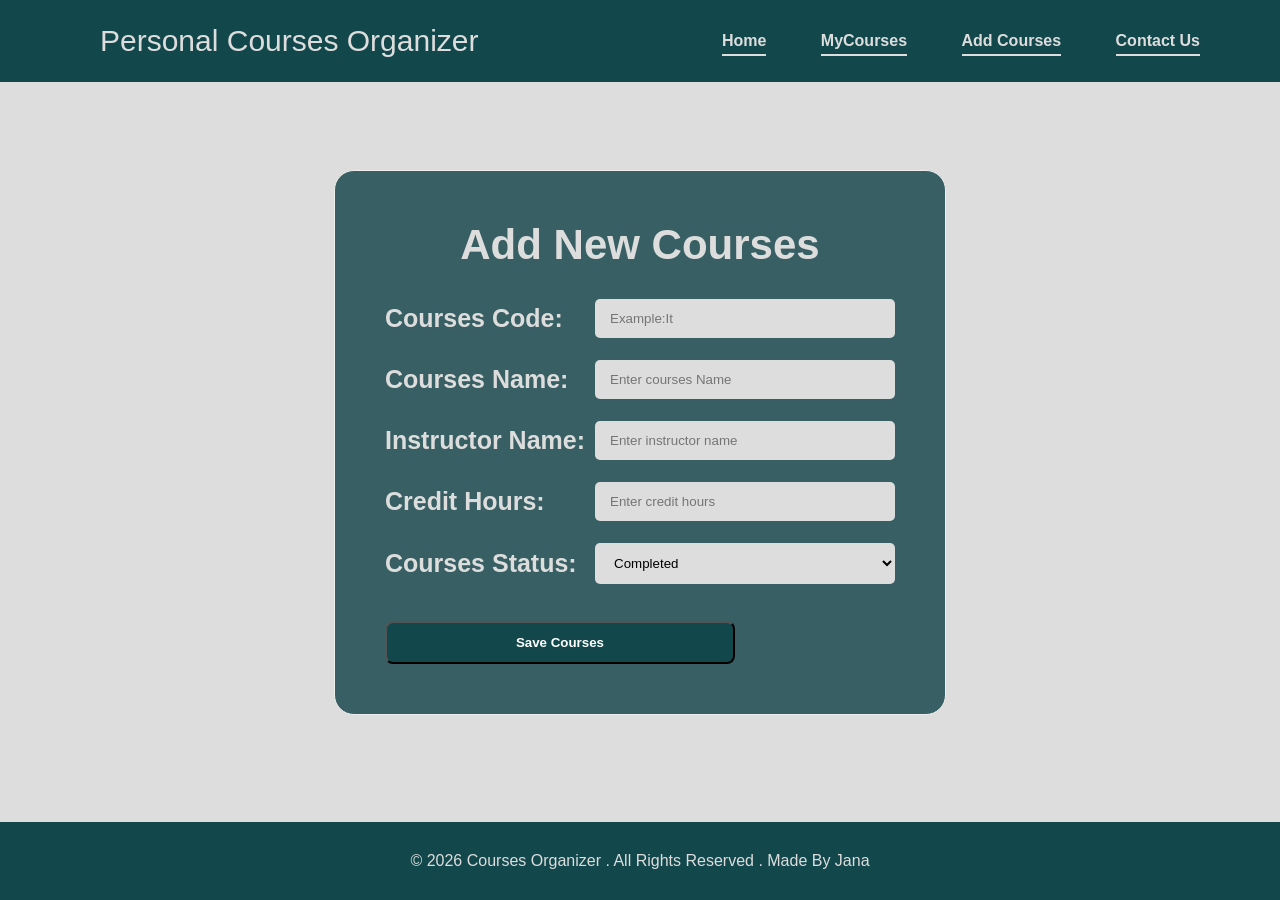
==== AddCourses.html @ 81098dcb "Add files via upload" ====
<!DOCTYPE html>
<html lang="en">
    <head>
        <meta charset="UTF-8">
        <meta name="viewport"  content="width=device-width,initial-scale+1.0"/>
        <title>Add Courses</title>
        <link rel="stylesheet" href="mystyle.css">
    </head>
    <body>
        <header class="nav-bar">
            <div class="logo">Personal Courses Organizer</div>
            <nav class="nav-links">
                <a href="Index.html" title="Home">Home</a>
            <a href=" Mycourses.html" title="courses">MyCourses</a>
            <a href="AddCourses.html" title="Add-Courses">Add Courses</a>
            <a href="ContactUs.html" title="Contact Us">Contact Us</a>
            </nav>
        </header>
        <main class="add-page">
            <div class="form-container">
                <h2>Add New Courses</h2>
                <form>
                    <div class="form-group">
                        <label>Courses Code:</label>
                        <input type="text" placeholder="Example:It">
                    </div>
                    <div class="form-group">
                    <label>Courses Name:</label>
                    <input type="text" placeholder="Enter courses Name">
                    </div>
                    <div class="form-group">
                        <label>Instructor Name:</label>
                        <input type="text" placeholder="Enter instructor name">
                    </div>
                    <div class="form-group">
                        <label>Credit Hours:</label>
                        <input type="numbers" placeholder="Enter credit hours">
                    </div>
                    <div class="form-group">
                        <label> Courses Status:</label>
                        <select class="status-select">
                            <option value="Completed"> Completed</option>
                            <option value="Planned">Planned</option>
                            <option value="In-Progress">In-Progress</option>
                        </select>
                    </div>
                    <button type="Submit" class="View-btn">Save Courses</button>
                </form>
            </div>
        </main>
        <footer class="main-footer">
            <p>&copy; 2026 Courses Organizer . All Rights Reserved . Made By Jana</p>
        </footer>
    </body>

</html>
---- mystyle.css ----
*{
    margin: 0;
    padding: 0;
    box-sizing: border-box;
    font-family: sans-serif;
}
.nav-bar{
    display: flex;
    justify-content: space-between;
    align-items: center;
    padding: 20px 80px;
    background-color: #12484c;
}
 .logo{
    font-size: 24px;
    color:#ddd;
 }

 .nav-links a{
    text-decoration: none;
    margin-left: 25px;
    color:#ddd;
    font-weight: bold;
    border-bottom: 2px solid #ddd;
    padding-bottom: 5px;
    transition: 0.3s;

 }
 .nav-links a:hover{
   color: #2B757A;
   border-bottom-color: #2B757A;
 }
 .info-section{
    display: flex;
    align-items: stretch;
    min-height: calc(100vh - 150px);
    overflow: hidden;
    width: 100%;
    background-image: linear-gradient(rgba(255,255,255,0),rgba(255,255,255,0)), url(images111.jpg);
    background-size: cover;
    background-position: center;
    background-repeat: no-repeat;
 }
 .info-text{
    flex: 1;
    padding:  50px 80px;
    display: flex;
    flex-direction: column;
    justify-content: center;
    text-align: left;
 }

 .info-text h2{
    font-size: 45px;
    color:#2B757A;
    margin-bottom: 30px;
    max-width: 450px;
 }
 .View-btn{
   display: inline-block;
   padding: 12px 25px;
   background-color: #12484c;
   color: white !important;
   text-decoration: none;
   border-radius: 8px;
   font-weight: bold;
   margin-top: 15px;
   transition: 0.3s;
   width: 350px;
   text-align: center;
 }
 .View-btn:hover{
   background-color: #2B757A !important;
   transform:  scale(1.05);
   color:#ddd !important;
 }
 .View-btn:active{
   background-color: #12484c;
   transform: scale(0.95);
 }





 .courses-main{
    padding: 50px 80px; 
    min-height:80vh;
 }
  body{
    background-color:#ddd !important;
    margin: 0;
    padding: 0;
 }
 .courses-table{
    width: 100%;
    border-collapse: collapse;
    margin-top: 40px;
    background-color:#2B757A;
    box-shadow: 0 5px 15px lab(28.98% 41.94 -5.53 / 0.744)

 }
 .courses-table th , .courses-table td{
    padding: 25px  20px;
    border: 2px solid #ddd;
    text-align: left;
    
 }
 .courses-table th{
    background-color: #12484c;
    color: aliceblue;
 }
 .courses-table tbody tr:hover{
    background-color: #f1f7f8;
    transition: 0.3s;
 }
 .main-footer{
    text-align:  center;
    padding: 30px;
    background-color: #12484c;
    color: white;
    width: 100%;
 }


 .add-page{
   min-height: 80vh;
   display: flex;
   align-items: center;
   justify-content: center;
   background-color: #ddd;
   padding: 40px 0;
 }
 .form-container{
   background: #385f63;
   padding: 50px;
   border-radius: 20px;
   box-shadow: 0 40px 15px, rgba(246, 245, 245, 0.951);
   position: relative;
   overflow: hidden;
   border: 1px solid #eee;
   font-size: 28px;
 }
 .form-accent{
   position: absolute;
   top: 0;
   left: 0;
   width: 100%;
   height: 6px;
   background-color: #7d9b99;
 }
 .form-container h2{
   color:#ddd;
   margin-bottom: 10px;
   text-align: center;
   margin-bottom: 30px;
 }
 .form-group{
   margin-bottom: 22px;
   display: flex;
   align-items: center;
   justify-content: space-between;
   width: 100%;

 }
 .form-group label{
   color:#ddd !important;
   font-size: 25px;
   font-weight: bold;
   flex-shrink: 0;  /*يمنع الكلام انوا ينزل تحت*/
   margin-right: 10px;
   white-space: nowrap;
   display: inline-block;
 }
 .form-group input , .status-select{
   width: 300px;
   padding: 12px 15px;
   border-radius: 5px;
   border: none;
   background-color: #ddd;
   color:#7d9b99
   font-size: 16px;
   box-shadow: 0 2px 5px , rgba(0, 0 ,0 , 0.1);
 }



 .contact-title{
   color:#ddd;
   font-size: 37px;
   margin-bottom: 30px;
   text-align: center;
 }
 body{
   display: flex;
   flex-direction: column;
   min-height: 100vh;
 }
 .info-box{
   background-color: #385f63;
   margin-bottom: 15px;
   padding:  10px 10px;
   border-radius: 10px;
   border-left: 5px solid #2B757A;
   width: 100%;
   max-width: 450px;
 }
 .nav-bar{
   width: 100%;
   background-color: #12484c;
   display: flex;
   justify-content: space-between;
   align-items: center;
   top:0;
   padding: 24px 80px;
 }
 .info-box label{
   display: block;
   color: #888;
   font-size: 28px;
   margin-bottom: 5px;
   font-weight: normal;
 }
 .info-box p{
   color: #ddd;
   font-size: 24px;
   font-weight: bold;
   margin: 0;
 }
 .info-box:hover{
   background-color: #2B757A;
   transform: translateY(-5px);
   transition: 0.3s;
 }
 .main{
   flex: 1;
   display: flex;
   flex-direction: column;
   align-items: center;
   justify-content: center;
   padding: 40px 0;
 }
 .main-footer{
   margin-top: auto;
   width: 100%;
   background-color: #12484c;
   color: #ddd;
   text-align: center;
   padding:  30px;
   flex-direction: column;
 }
 .logo{
   color: #ddd;
   margin: 0;
   font-size: 30px;
   padding-left: 20px;
 }
 .nav-links a{
   color: #ddd;
   text-decoration: none;
   margin-left: 50px;
   font-weight: bold;
 }
 html, body{
   margin: 0;
   padding: 0;
   width: 100%;
   height: 100%;
   background-color: #12484c;
 }



@media (max-width: 600px) {
    .form-container {
        width: 95% !important; 
        padding: 20px !important; 
        font-size: 16px !important; 
    }

    .form-group input, .status-select {
        width: 100% !important; 
    }
    
    .contact-title {
        font-size: 24px !important; 
    }
}
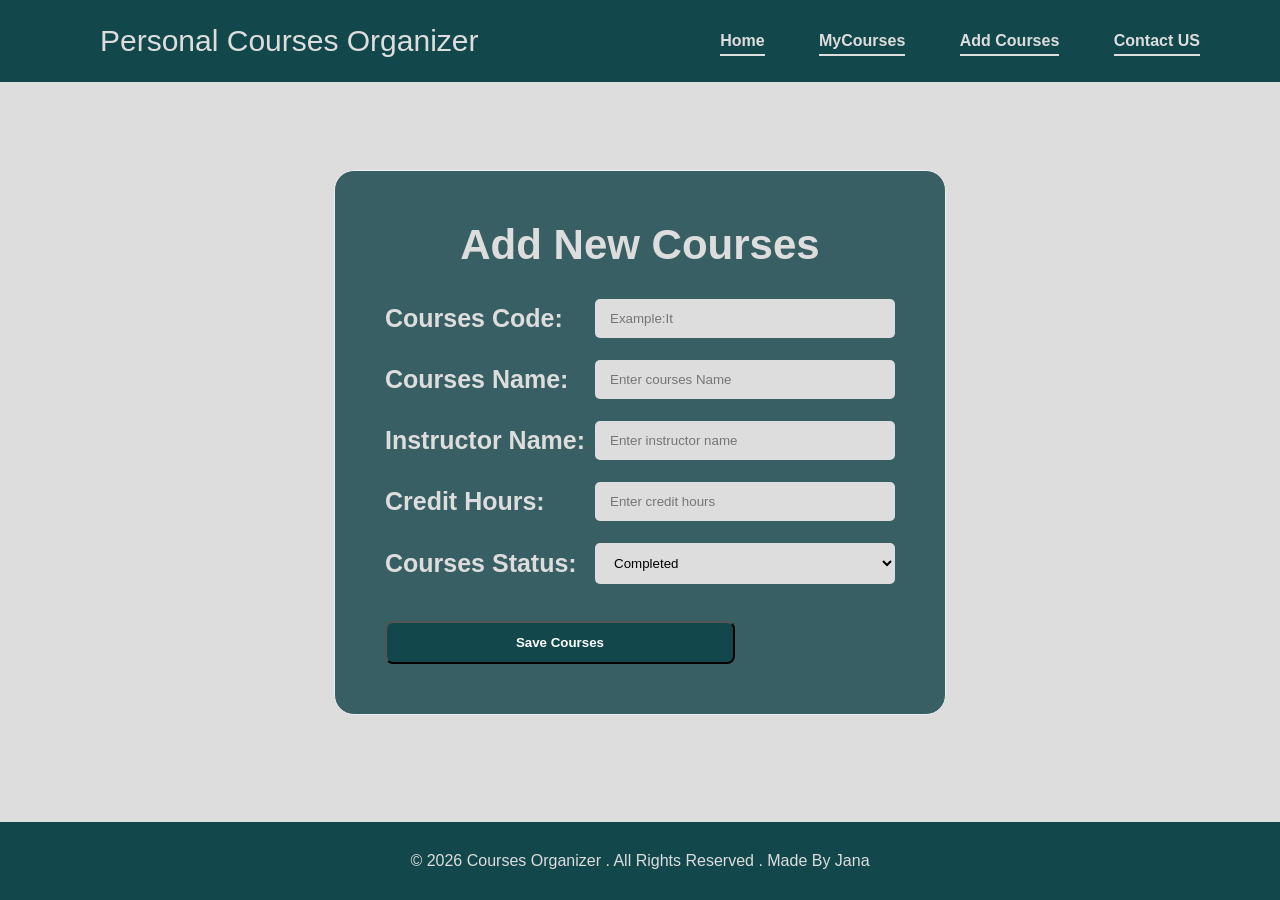
==== commit 0789d161: "Update AddCourses.html" ====
--- a/AddCourses.html
+++ b/AddCourses.html
@@ -13,7 +13,7 @@
                 <a href="Index.html" title="Home">Home</a>
             <a href=" Mycourses.html" title="courses">MyCourses</a>
             <a href="AddCourses.html" title="Add-Courses">Add Courses</a>
-            <a href="ContactUs.html" title="Contact Us">Contact Us</a>
+            <a href="ContactUS.html" title="Contact Us">Contact US</a>
             </nav>
         </header>
         <main class="add-page">
@@ -53,4 +53,4 @@
         </footer>
     </body>
 
-</html>+</html>
